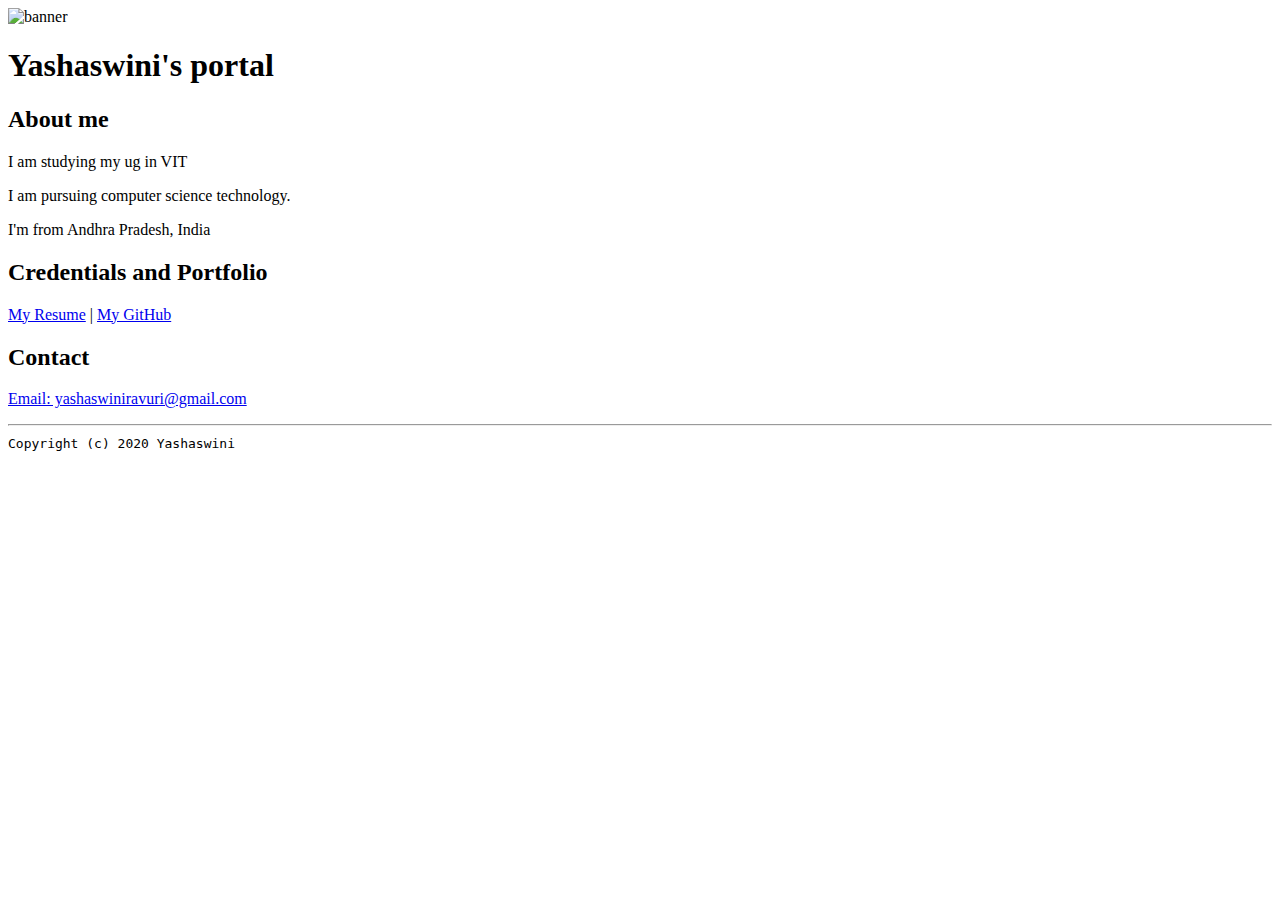
==== index.html @ 78704348 "Add files via upload" ====
<!DOCTYPE html>
<html lang="en">
  <header>
    <title>Yashaswini's portal</title>
    <link rel="stylesheet" href="/Users/a/Documents/web dev/master.css">
    <link rel="FaviconIcon" href="/Users/a/Documents/web dev/favicon.ico" type="image/x-icon">
    <link rel="shortcut" href="favicon.ico" type="image/x-icon">
    <meta name="viewport" content="width-device-width, initial-scale-1, shrink-to-fit-no">
    <meta name="name" content="Harrison Kong's Portal">
    <meta name="robots" content="noindex, nofollow">
  </header>

  <body>
    <img src="/Users/a/Documents/web dev/vit.jpeg" width="50%" alt="banner">
    <h1>Yashaswini's portal</h1>
    <h2>About me</h2>
    <p>I am studying my ug in VIT</p>
    <p>I am pursuing computer science technology.</p>
    <p>I'm from Andhra Pradesh, India</p>
    <h2>Credentials and Portfolio</h2>
    <p><a href="resume.html">My Resume</a> | <a href="https://github.com/yashaswiniravuri">My GitHub</a> </p>
    <h2>Contact</h2>
    <p> <a href="mailto:yashaswiniravuri@gmail.com">Email: yashaswiniravuri@gmail.com</a> </p>
  </body>

  <footer>
    <hr>
    <code>Copyright (c) 2020 Yashaswini</code>
  </footer>
</html>
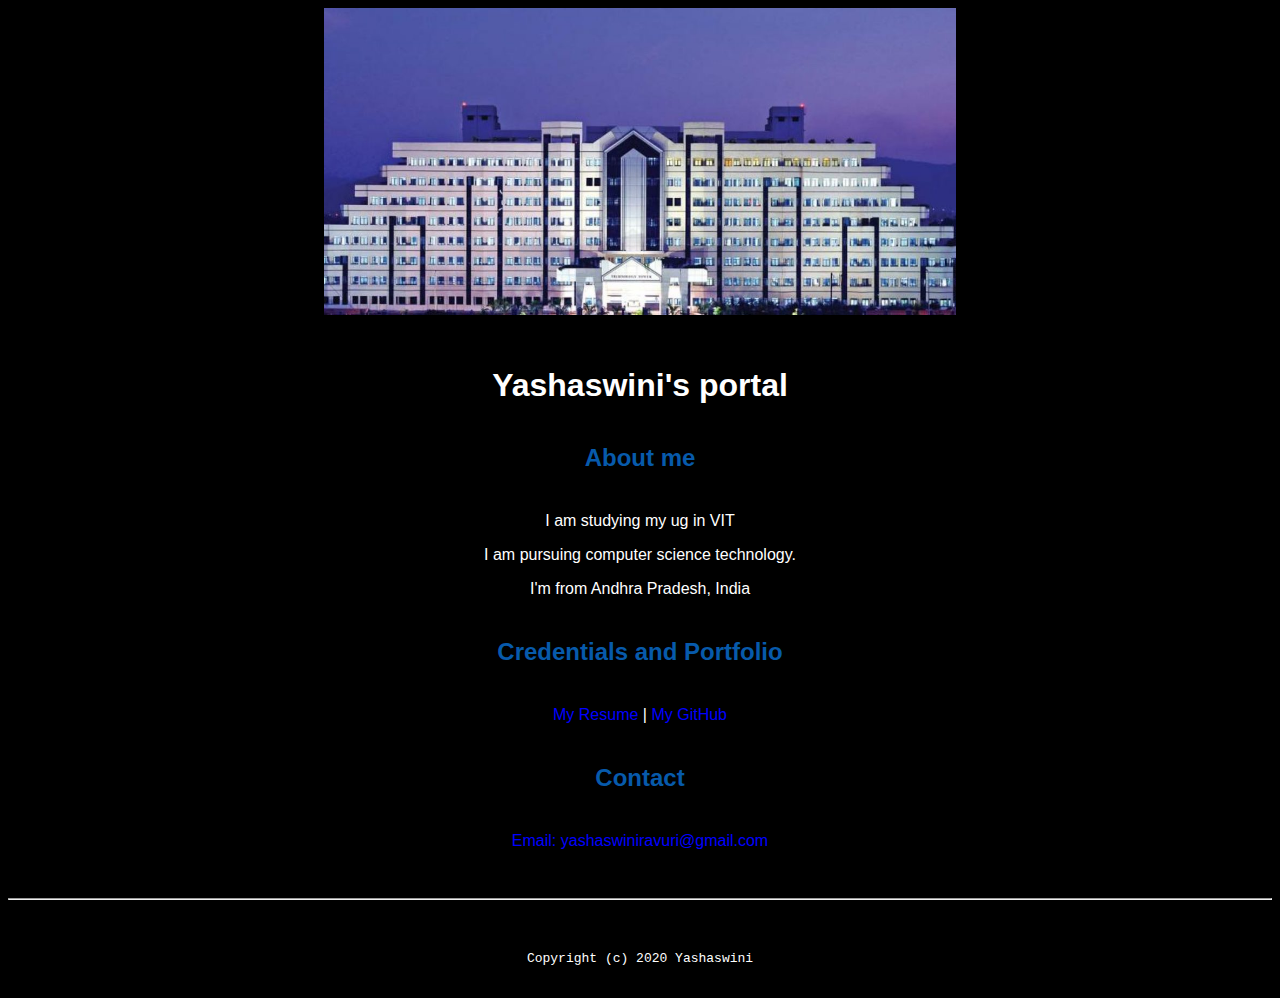
==== commit 2e81588c: "update absolute paths to relative paths" ====
--- a/index.html
+++ b/index.html
@@ -2,23 +2,23 @@
 <html lang="en">
   <header>
     <title>Yashaswini's portal</title>
-    <link rel="stylesheet" href="/Users/a/Documents/web dev/master.css">
-    <link rel="FaviconIcon" href="/Users/a/Documents/web dev/favicon.ico" type="image/x-icon">
-    <link rel="shortcut" href="favicon.ico" type="image/x-icon">
+    <link rel="stylesheet" href="./master.css">
+    <link rel="FaviconIcon" href="./favicon.ico" type="image/x-icon">
+    <link rel="shortcut" href="./favicon.ico" type="image/x-icon">
     <meta name="viewport" content="width-device-width, initial-scale-1, shrink-to-fit-no">
     <meta name="name" content="Harrison Kong's Portal">
     <meta name="robots" content="noindex, nofollow">
   </header>
 
   <body>
-    <img src="/Users/a/Documents/web dev/vit.jpeg" width="50%" alt="banner">
+    <img src="./vit.jpeg" width="50%" alt="banner">
     <h1>Yashaswini's portal</h1>
     <h2>About me</h2>
     <p>I am studying my ug in VIT</p>
     <p>I am pursuing computer science technology.</p>
     <p>I'm from Andhra Pradesh, India</p>
     <h2>Credentials and Portfolio</h2>
-    <p><a href="resume.html">My Resume</a> | <a href="https://github.com/yashaswiniravuri">My GitHub</a> </p>
+    <p><a href="./resume.html">My Resume</a> | <a href="https://github.com/yashaswiniravuri">My GitHub</a> </p>
     <h2>Contact</h2>
     <p> <a href="mailto:yashaswiniravuri@gmail.com">Email: yashaswiniravuri@gmail.com</a> </p>
   </body>
--- a/master.css
+++ b/master.css
@@ -0,0 +1,63 @@
+/* Cascading stylesheet for the website */
+
+/* Text inside these asterisks and slashes are comments for human */
+
+  a {
+    color: blue;/* set the text color to blue here */
+    text-decoration: none; /* This means we do not want hyperlinks to be underlined */
+  }
+
+  a:hover {
+    color: red; /* set the text color to red here */
+    text-decoration: none; /* This means we do not want hyperlinks to be underlined */
+  }
+
+  body {
+    background-color: black;/* set the background color here */
+    color: white; /* set the text color to black here */
+    font-family: Arial, Helvetica, sans-serif; /* set the font here */
+    text-align: center;/* set the text alignment here */
+   }
+
+  footer {
+    margin-top: 2rem;
+    margin-bottom: 2rem;
+  }
+
+  h1 {
+    margin-bottom: 0.5rem;
+    margin-top: 3rem;
+   }
+
+  h2 {
+    color: #075AAB; /* set the text color of to #075AAB here */
+    /* set both the bottom margin and top margin to 2.5rem here */
+    margin-bottom: 2.5rem;
+    margin-top: 2.5rem;
+   }
+
+  h3 {
+    margin-bottom: 0;
+    margin-top: 2rem;
+  }
+
+  h4 {
+    margin-bottom: 1rem;
+    margin-top: 0.5rem;
+  }
+
+  h5 {
+    margin-top: 0.5rem;
+  }
+
+  hr {
+    margin-bottom: 3rem;
+    margin-top: 3rem;
+  }
+
+  /* this controls how the bullet points in the resume page looks */
+  ul {
+    display: table;
+    margin: 0 auto;
+    text-align: left;
+  }
